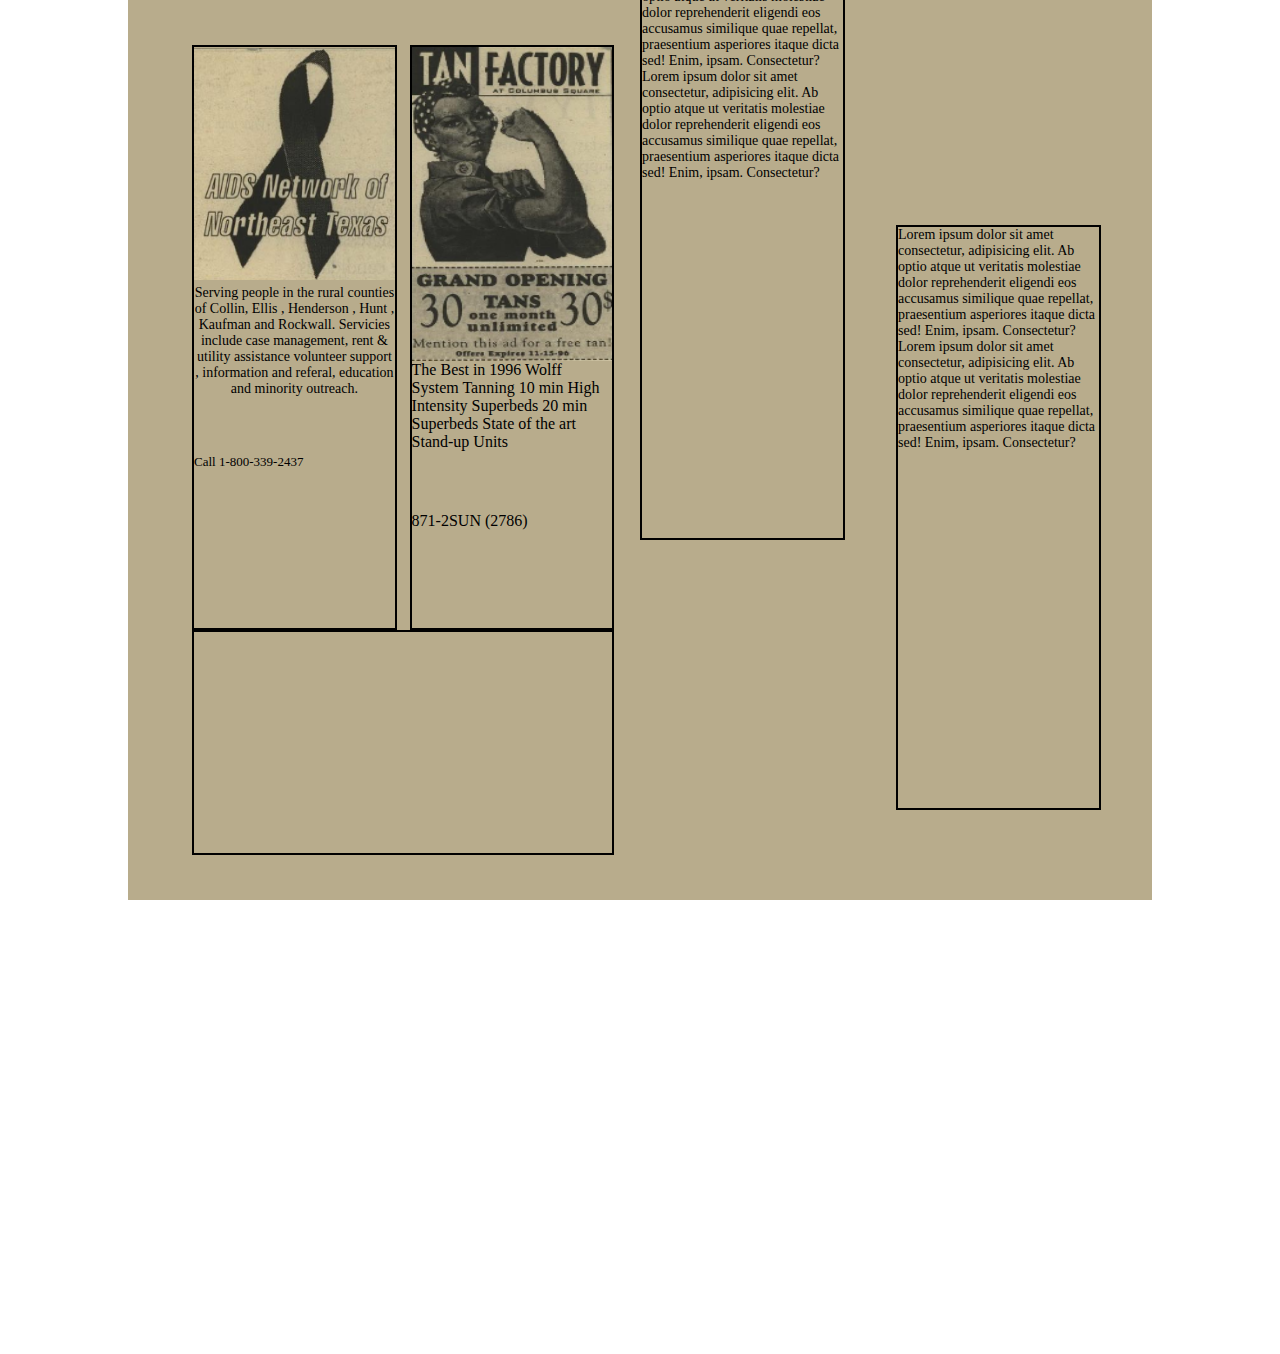
==== periodico.html @ bdf5c68d "fix: 🚀 Modelado Caja Periodico" ====
<!DOCTYPE html>
<html lang="en">

<head>
    <meta charset="UTF-8">
    <meta http-equiv="X-UA-Compatible" content="IE=edge">
    <meta name="viewport" content="width=device-width, initial-scale=1.0">
    <link rel="stylesheet" href="style.css">
    <title>Periodico</title>

</head>

<body>

    <div class="caja_contenedora"></div>
        <div class="caja_primaria">
            <div class="seccion1">
                <img src="liston.png" alt="liston">

            </div>
            <div class="seccion2">
                <a>Serving people in the rural counties of Collin,
                    Ellis , Henderson , Hunt , Kaufman and Rockwall.</a>

                <a1>Servicies include case management,
                    rent & utility assistance
                    volunteer support , information and referal, education and minority outreach.</a1>
            </div>
            <div class="seccion3">
                <p>Call 1-800-339-2437</p>
        
            </div>
        </div>
        <div class="caja_secundaria">
            <div class="seccion1s">
                <img src="mujer.png" alt="liston">
            </div>
            <div class="seccion2s">
                <p1>The Best in 1996</p1>
                <p1>Wolff System Tanning</p1>
                <p1>10 min High Intensity Superbeds</p1>
                <p1>20 min Superbeds </p1>
                <p1>State of the art Stand-up Units</p1>


            </div>
            <div class="seccion3s">
                <p2>871-2SUN</p2>
                <P3>(2786)</P3>
            </div>
        </div>
        
        <div class="caja_tercera">
       

        </div>

        <div class="caja_cuarta">
            <a>Lorem ipsum dolor sit amet consectetur, adipisicing elit. Ab optio atque ut veritatis molestiae dolor
                reprehenderit eligendi eos accusamus similique quae repellat, praesentium asperiores itaque dicta
                sed! Enim, ipsam. Consectetur?</a>
            <a>Lorem ipsum dolor sit amet consectetur, adipisicing elit. Ab optio atque ut veritatis molestiae dolor
                reprehenderit eligendi eos accusamus similique quae repellat, praesentium asperiores itaque dicta
                sed! Enim, ipsam. Consectetur?</a>

        </div>


        <div class="caja_quinta">
            <a>Lorem ipsum dolor sit amet consectetur, adipisicing elit. Ab optio atque ut veritatis molestiae dolor
                reprehenderit eligendi eos accusamus similique quae repellat, praesentium asperiores itaque dicta
                sed! Enim, ipsam. Consectetur?</a>
            <a>Lorem ipsum dolor sit amet consectetur, adipisicing elit. Ab optio atque ut veritatis molestiae dolor
                reprehenderit eligendi eos accusamus similique quae repellat, praesentium asperiores itaque dicta
                sed! Enim, ipsam. Consectetur?</a>
        </div>

    


    </div>
</body>

</html>
---- style.css ----
*{
    
    margin: 0;
    padding: 0;
    box-sizing: border-box;
    width: 100vw;
    height: 100vh;
    
    
    
}   
.caja_contenedora
{
    position: absolute;
    left: 0;
    top: 0;
    right: 0;
    bottom: 0;
    margin: auto;
    padding: auto;
    width: 80vw;
    height: 100vh;
    background-color: #b8ac8c; 
}
.caja_primaria
{
    position: relative;
    width: 16%;
    height:65%;
    top: 5%;
    left: 15%;
    border: 2px solid black;
}
.seccion1{
    position: relative;
    width: 100%;
    height: 40%;
    right: 0%;
    bottom: 1.5%;
}
.seccion1 img
{
    position: relative;
    width: 100%;
    height: 100%;
    left: 0%;
    bottom: -4%;
      
}
.seccion2
{
    position: relative;
    width: 100%;
    height: 20%;
    bottom: -1%;
    text-align: center;
    font-size: 14px;    
}
.seccion3
{
    position: relative;
    width: 100%;
    height: 30%;
    right: 0%;
    bottom: -10%;
    font-size: 13px;
}
.caja_secundaria
{
    position: relative;
    width: 16%;
    height: 65%;
    bottom: 60%;
    left: 32%;
    border: 2px solid black;
}
.seccion1s
{
    position: relative;
    width: 100%;
    height: 60%;
    left: 0%;
    bottom: 0%;
}
.seccion1s img
{
    position: relative;
    width: 100%;
    height: 90%;
    bottom: 0%;
  
}
.seccion2s
{
    position: relative;
    width: 100%;
    height: 20%;
    right: 0;
    left: 0%;
    bottom: 6%;
    
}
.seccion3s
{
    position: relative;
    width: 100%;
    height: 20%;
    right: 0%;
    left: 0%;
    bottom: 0%;
    
}
.caja_tercera 
 {
    position: relative;
    width: 33%;
    height: 25%;
    bottom: 60%;
    left: 15%;
    border: 2px solid black;
 }
 .caja_cuarta
{
    position: relative;                                                  
    width: 16%;
    height: 65%;
    bottom: 130%;
    left: 70%;
    border: 2px solid black;
    font-size: 14px;       
}
.caja_quinta
{
    position: relative;
    width: 16%;
    height: 65%;
    bottom: 225%;
    left: 50%;
    border: 2px solid black;
    font-size: 14px;
}
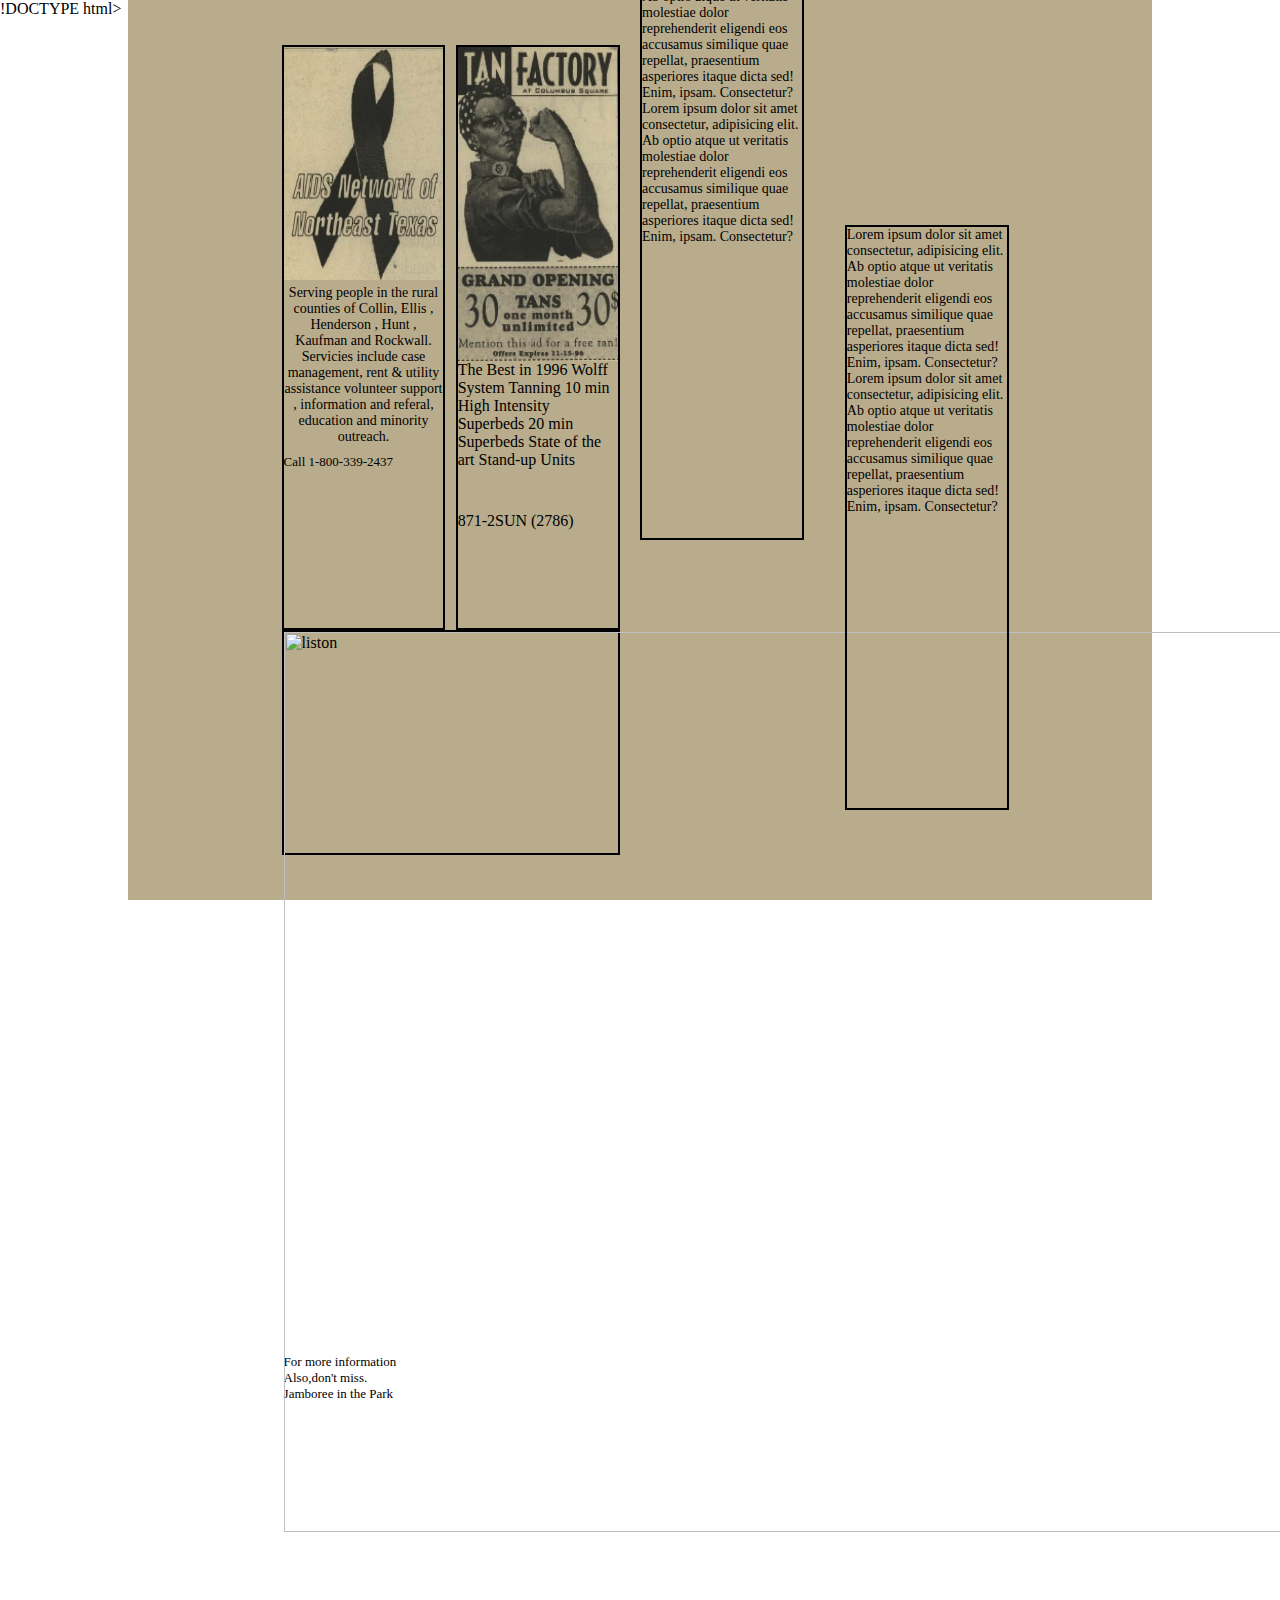
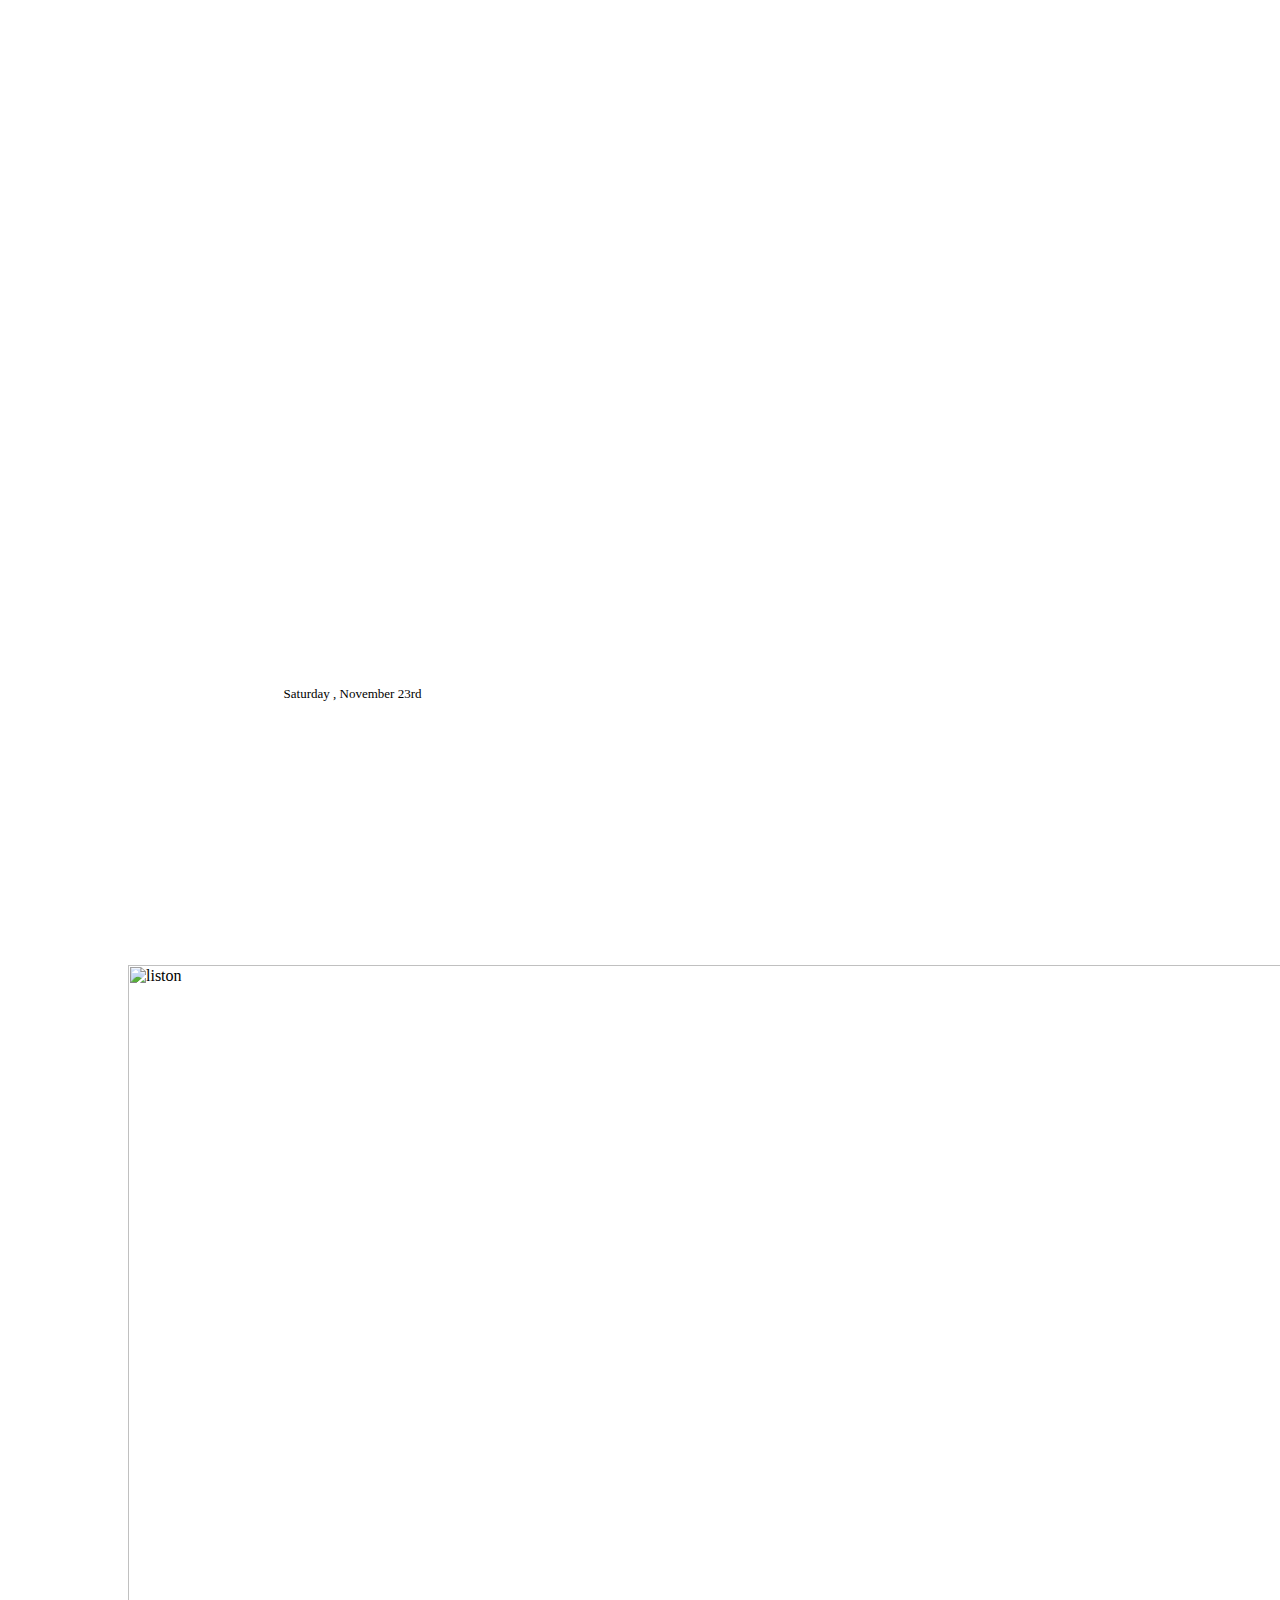
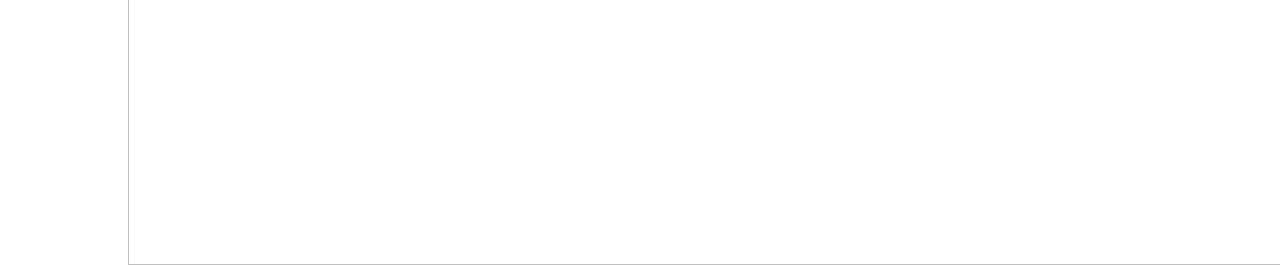
==== commit 4eabcd49: "Adicional" ====
--- a/periodico.html
+++ b/periodico.html
@@ -1,4 +1,4 @@
-<!DOCTYPE html>
+!DOCTYPE html>
 <html lang="en">
 
 <head>
@@ -12,73 +12,84 @@
 
 <body>
 
-    <div class="caja_contenedora"></div>
-        <div class="caja_primaria">
-            <div class="seccion1">
-                <img src="liston.png" alt="liston">
+    <div class="caja_contenedora">
+<div class="caja_primaria">
+        <div class="seccion1">
+            <img src="liston.png" alt="liston">
 
-            </div>
-            <div class="seccion2">
-                <a>Serving people in the rural counties of Collin,
-                    Ellis , Henderson , Hunt , Kaufman and Rockwall.</a>
+        </div>
+        <div class="seccion2">
+            <a>Serving people in the rural counties of Collin,
+                Ellis , Henderson , Hunt , Kaufman and Rockwall.</a>
 
-                <a1>Servicies include case management,
-                    rent & utility assistance
-                    volunteer support , information and referal, education and minority outreach.</a1>
-            </div>
-            <div class="seccion3">
-                <p>Call 1-800-339-2437</p>
-        
-            </div>
+            <a1>Servicies include case management,
+                rent & utility assistance
+                volunteer support , information and referal, education and minority outreach.</a1>
         </div>
-        <div class="caja_secundaria">
-            <div class="seccion1s">
-                <img src="mujer.png" alt="liston">
-            </div>
-            <div class="seccion2s">
-                <p1>The Best in 1996</p1>
-                <p1>Wolff System Tanning</p1>
-                <p1>10 min High Intensity Superbeds</p1>
-                <p1>20 min Superbeds </p1>
-                <p1>State of the art Stand-up Units</p1>
+        <div class="seccion3">
+            <p>Call 1-800-339-2437</p>
+            <p-1>For more information</p-1>
+            <p-1>Also,don't miss.</p-1>
+            <p> Jamboree in the Park</p>
+            <p-1>Saturday , November 23rd</p-1>
+            
+
+        </div>
+</div>
+
+    <div class="caja_secundaria">
+        <div class="seccion1s">
+            <img src="mujer.png" alt="liston">
+        </div>
+        <div class="seccion2s">
+            <p1>The Best in 1996</p1>
+            <p1>Wolff System Tanning</p1>
+            <p1>10 min High Intensity Superbeds</p1>
+            <p1>20 min Superbeds </p1>
+            <p1>State of the art Stand-up Units</p1>
 
 
-            </div>
-            <div class="seccion3s">
-                <p2>871-2SUN</p2>
-                <P3>(2786)</P3>
-            </div>
         </div>
-        
-        <div class="caja_tercera">
-       
+        <div class="seccion3s">
+            <p2>871-2SUN</p2>
+            <P3>(2786)</P3>
+        </div>
+    </div>
 
+    <div class="caja_tercera">
+        <div class="seccion4s">
+            <img src="vote.PNG" alt="liston">
         </div>
+    </div>
 
-        <div class="caja_cuarta">
-            <a>Lorem ipsum dolor sit amet consectetur, adipisicing elit. Ab optio atque ut veritatis molestiae dolor
-                reprehenderit eligendi eos accusamus similique quae repellat, praesentium asperiores itaque dicta
-                sed! Enim, ipsam. Consectetur?</a>
-            <a>Lorem ipsum dolor sit amet consectetur, adipisicing elit. Ab optio atque ut veritatis molestiae dolor
-                reprehenderit eligendi eos accusamus similique quae repellat, praesentium asperiores itaque dicta
-                sed! Enim, ipsam. Consectetur?</a>
+    <div class="caja_cuarta">
+        <a>Lorem ipsum dolor sit amet consectetur, adipisicing elit. Ab optio atque ut veritatis molestiae dolor
+            reprehenderit eligendi eos accusamus similique quae repellat, praesentium asperiores itaque dicta
+            sed! Enim, ipsam. Consectetur?</a>
+        <a>Lorem ipsum dolor sit amet consectetur, adipisicing elit. Ab optio atque ut veritatis molestiae dolor
+            reprehenderit eligendi eos accusamus similique quae repellat, praesentium asperiores itaque dicta
+            sed! Enim, ipsam. Consectetur?</a>
 
-        </div>
+    </div>
 
 
-        <div class="caja_quinta">
-            <a>Lorem ipsum dolor sit amet consectetur, adipisicing elit. Ab optio atque ut veritatis molestiae dolor
-                reprehenderit eligendi eos accusamus similique quae repellat, praesentium asperiores itaque dicta
-                sed! Enim, ipsam. Consectetur?</a>
-            <a>Lorem ipsum dolor sit amet consectetur, adipisicing elit. Ab optio atque ut veritatis molestiae dolor
-                reprehenderit eligendi eos accusamus similique quae repellat, praesentium asperiores itaque dicta
-                sed! Enim, ipsam. Consectetur?</a>
+    <div class="caja_quinta">
+        <a>Lorem ipsum dolor sit amet consectetur, adipisicing elit. Ab optio atque ut veritatis molestiae dolor
+            reprehenderit eligendi eos accusamus similique quae repellat, praesentium asperiores itaque dicta
+            sed! Enim, ipsam. Consectetur?</a>
+        <a>Lorem ipsum dolor sit amet consectetur, adipisicing elit. Ab optio atque ut veritatis molestiae dolor
+            reprehenderit eligendi eos accusamus similique quae repellat, praesentium asperiores itaque dicta
+            sed! Enim, ipsam. Consectetur?</a>
+    </div>
+
+    <div class="caja_sexta">
+        <div class="seccion4">
+            <img src="mujer2.PNG" alt="liston">
         </div>
+    </div>
 
-    
+</div>
 
-
-    </div>
 </body>
 
-</html>+</html>
